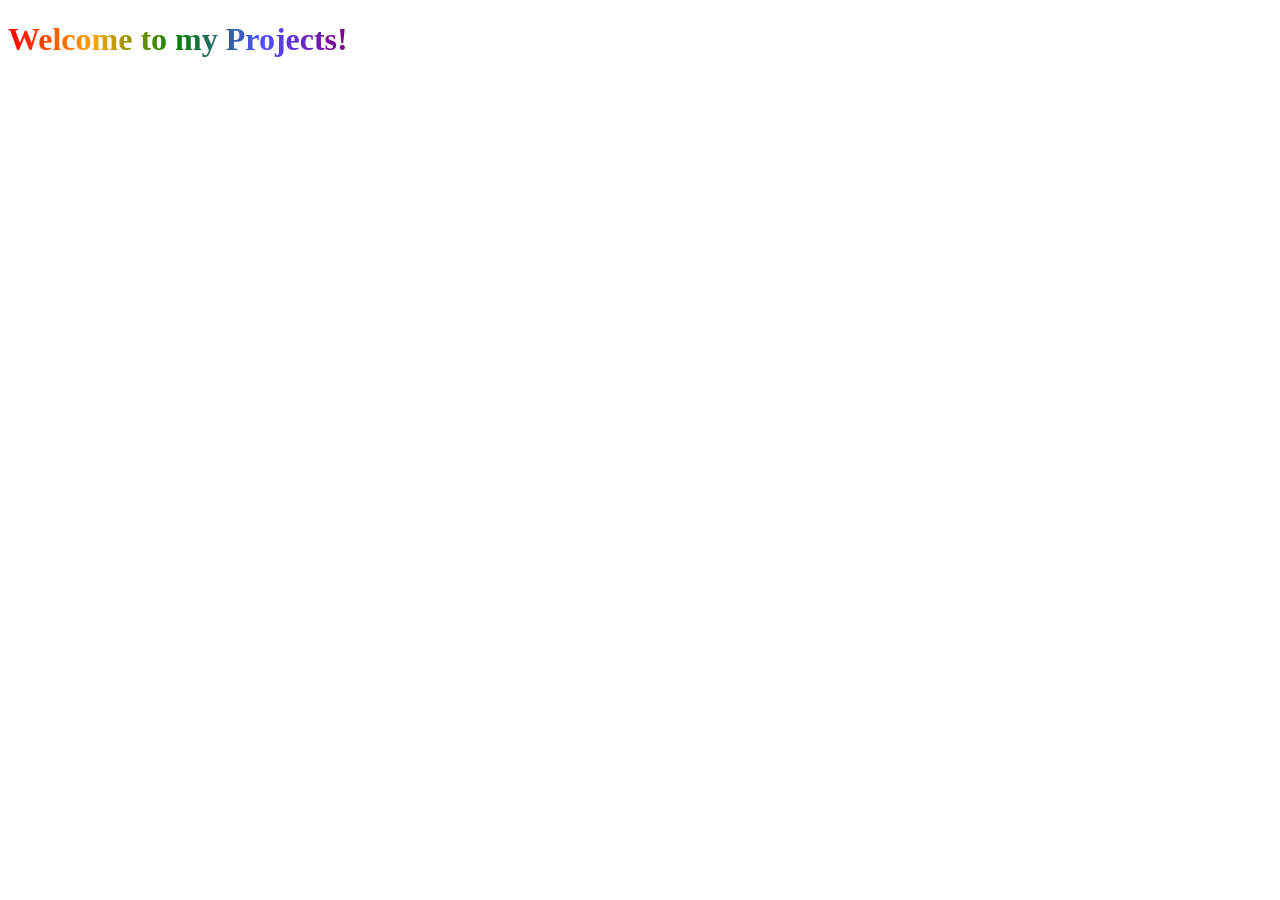
==== scs/index.html @ 397d090e "Move webpage files to a dir" ====
<!DOCTYPE html>
<html lang="en">
<head>
<title>My Projects</title>
<meta charset="utf-8"/>
<meta name="viewport" content="width=device-width, initial-scale=1.0"/>

<meta name="robots" content="follow, index, max-snippet:-1"/>

<meta name="description" content="Here are some of my projects."/>
<meta property="og:description" content="Here are some of my projects."/>
<meta name="twitter:description" content="Here are some of my projects."/>

<meta property="og:title" content="My Projects"/>
<meta name="twitter:title" content="My Projects"/>

<meta property="og:url" content="https://example.com/"/>
<link rel="canonical" href="https://example.com/"/>

<meta property="og:image" content="https://example.com/static/sample.png"/>
<meta name="twitter:image" content="https://example.com/static/sample.png"/>

<meta property="og:type" content="website"/>
<meta name="twitter:card" content="summary"/>

<link rel="stylesheet" type="text/css" href="/static/sample.css"/>
<link rel="icon" type="image/x-icon" href="/static/favicon.ico"/>
</head>
<body>
<h1><span class="rainbow-text">Welcome to my Projects!</span></h1>
</body>
</html>
---- static/sample.css ----
.rainbow-text {
  background: linear-gradient(to left, purple, #5050ff, green, orange, red);
  color: transparent;
  -webkit-text-fill-color: transparent;
  background-clip: text;
  -webkit-background-clip: text;
}

@media (prefers-color-scheme: dark) {
  body {
    background: #121212;
  }
  body {
    color: #ddd;
  }
  body a:link {
    color: #7a9ad9;
  }
  body a:visited {
    color: #c7a7e5;
  }
}
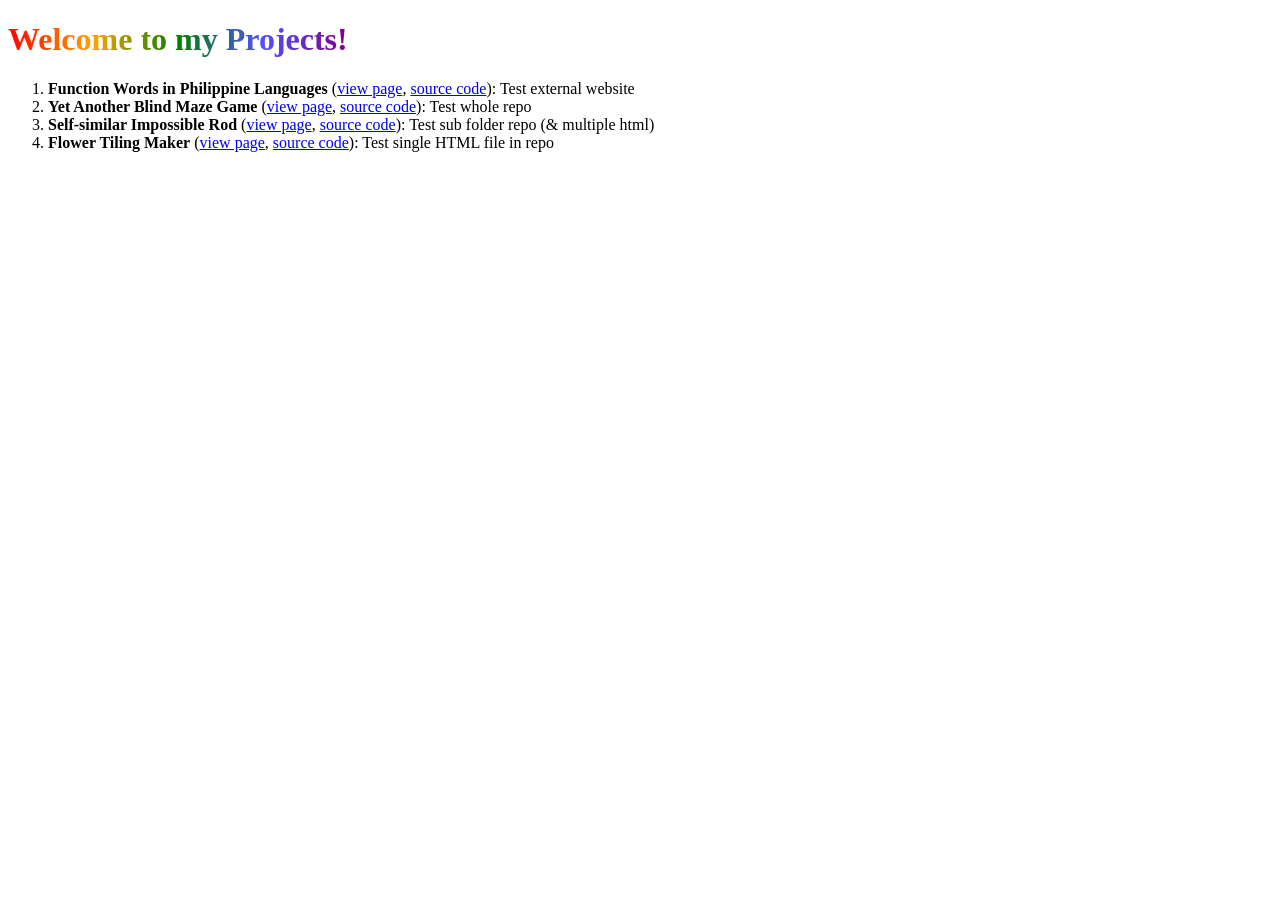
==== commit ef9dfbfd: "grabproj.go first pass; included sample input files" ====
--- a/scs/index.html
+++ b/scs/index.html
@@ -24,9 +24,17 @@
 <meta name="twitter:card" content="summary"/>
 
 <link rel="stylesheet" type="text/css" href="/static/sample.css"/>
-<link rel="icon" type="image/x-icon" href="/static/favicon.ico"/>
+<link rel="icon" type="image/x-icon" href="/favicon.ico"/>
 </head>
 <body>
 <h1><span class="rainbow-text">Welcome to my Projects!</span></h1>
+
+<!-- Output of grabproj with manual modifications in repo link -->
+<ol>
+<li><b>Function Words in Philippine Languages</b> (<a href="https://fwphlang.com">view page</a>, <a href="https://github.com/poypoyan/funcwords">source code</a>): Test external website</li>
+<li><b>Yet Another Blind Maze Game</b> (<a href="/project/js-game-yablindmaze/">view page</a>, <a href="https://codeberg.org/poypoyan/js-game-yablindmaze">source code</a>): Test whole repo</li>
+<li><b>Self-similar Impossible Rod</b> (<a href="/project/canvas-svg-experiments/">view page</a>, <a href="https://codeberg.org/poypoyan/canvas-svg-experiments/src/branch/main/self-similar-impossible-rod">source code</a>): Test sub folder repo (& multiple html)</li>
+<li><b>Flower Tiling Maker</b> (<a href="/project/flower-tiling/">view page</a>, <a href="https://codeberg.org/poypoyan/canvas-svg-experiments/src/branch/main/geometric-motifs/flower.html">source code</a>): Test single HTML file in repo</li>
+</ol>
 </body>
 </html>
